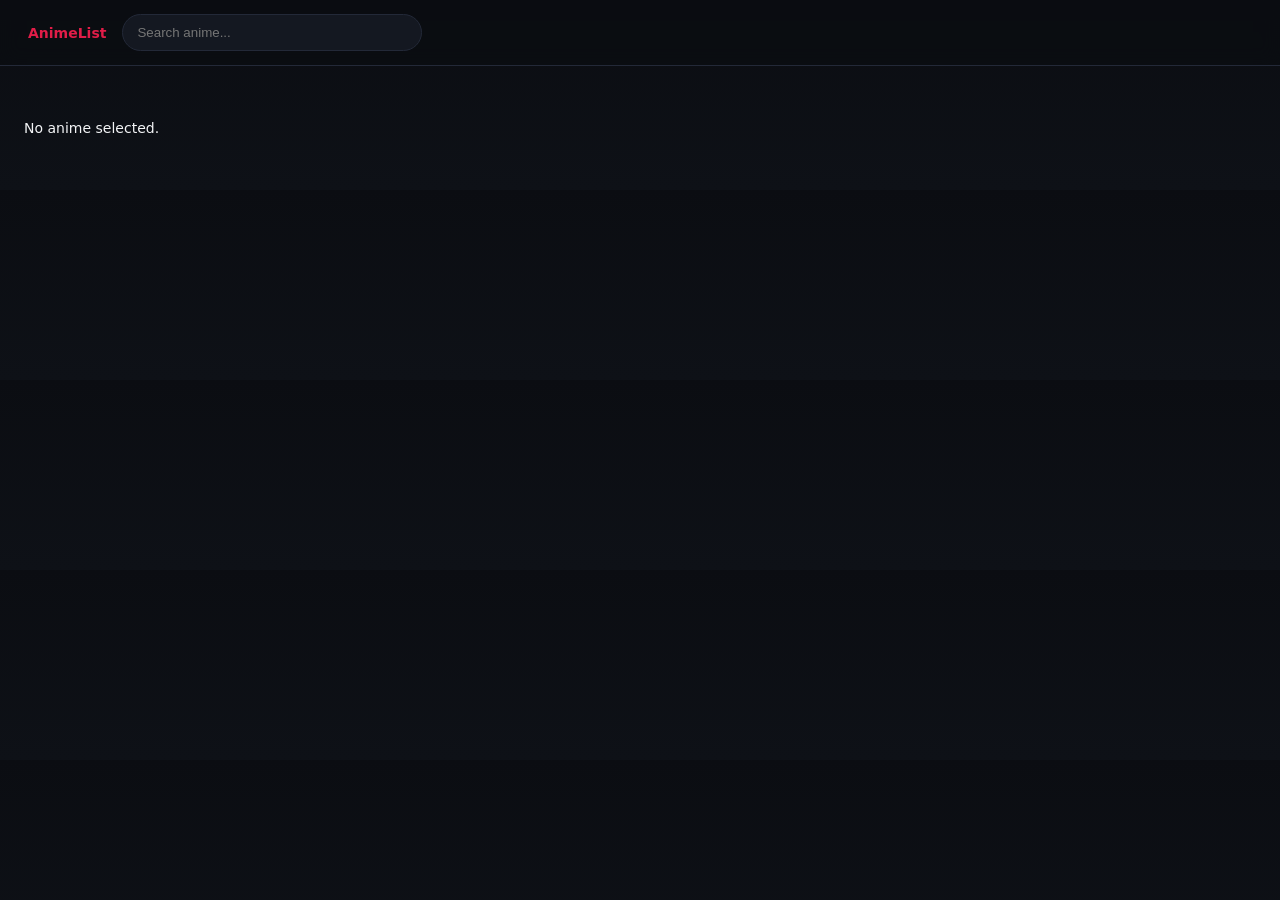
==== anime.html @ 9d722a5f "Add files via upload" ====
<!DOCTYPE html>
<html lang="en">
<head>
  <meta charset="UTF-8">
  <meta name="viewport" content="width=device-width, initial-scale=1.0">
  <title>Anime Details</title>
  <link rel="stylesheet" href="style.css">
</head>
<header class="navbar">
  <a href="index.html" class="logo">AnimeList</a>
   <input type="text" id="search" placeholder="Search anime..." />
</header>
<body>

  <div class="section" id="anime-details"></div>

  <script>
    const anime = JSON.parse(localStorage.getItem("selectedAnime"));

    const container = document.getElementById("anime-details");

    if (!anime) {
      container.innerHTML = "<p>No anime selected.</p>";
    } else {
      container.innerHTML = `
  <div class="anime-details-container">

    <div class="anime-details-image">
      <img src="${anime.image_url}" />
    </div>

    <div class="anime-details-info">

      <h1>${anime.title}</h1>
      <p><strong>English:</strong> ${anime.title_english || "N/A"}</p>
      <p><strong>Japanese:</strong> ${anime.title_japanese || "N/A"}</p>
      <p><strong>Synonyms:</strong> ${anime.title_synonyms || "N/A"}</p>

      <p><strong>Score:</strong> ${anime.score}</p>
      <p><strong>Rank:</strong> #${anime.rank}</p>
      <p><strong>Popularity:</strong> #${anime.popularity}</p>

      <div class="anime-meta">
        <p><strong>Genre:</strong> ${anime.genre}</p>
        <p><strong>Studio:</strong> ${anime.studio}</p>
        <p><strong>Episodes:</strong> ${anime.episodes}</p>
        <p><strong>Status:</strong> ${anime.status}</p>
        <p><strong>Year:</strong> ${anime.aired_from_year}</p>
        <p><strong>Duration:</strong> ${anime.duration_min} min</p>
        <p><strong>Source:</strong> ${anime.source}</p>
        <p><strong>Rating:</strong> ${anime.rating}</p>
      </div>

      <div class="anime-meta">
        <p><strong>Members:</strong> ${anime.members}</p>
        <p><strong>Favorites:</strong> ${anime.favorites}</p>
      </div>

      <div class="anime-description">
        <strong>Background:</strong>
        <p>${anime.background || "No description available."}</p>
      </div>

    </div>
  </div>

  <br>
  <button onclick="window.history.back()">⬅ Back</button>
`;
    }
  </script>

</body>
</html>
---- style.css ----
/* GLOBAL */
* {
  box-sizing: border-box;
}

:root {
  --bg: #0b0d12;
  --surface: #141821;
  --surface-2: #1b2130;
  --border: #232938;

  --text: #f3f4f6;
  --muted: #9ca3af;

  --accent: #e11d48;

  --radius: 14px;
  --gap: clamp(12px, 1.5vw, 18px);
  --card-width: clamp(140px, 18vw, 200px);
  --section-max: 1300px;
}

body {
  margin: 0;
  font-family: system-ui, -apple-system, sans-serif;
  background: linear-gradient(to bottom, #0b0d12, #0e1117);
  color: var(--text);
}

/* NAVBAR */
.navbar {
  position: sticky;
  top: 0;
  z-index: 100;
  backdrop-filter: blur(10px);

  display: flex;
  align-items: center;
  gap: clamp(10px, 2vw, 16px);

  padding: clamp(10px, 2vw, 14px) clamp(12px, 4vw, 28px);
  background: rgba(11, 13, 18, 0.7);
  border-bottom: 1px solid var(--border);
}

.navbar h1 {
  font-size: 1.3rem;
  font-weight: 700;
  color: var(--accent);
}

.navbar input {
  flex: 0 1 300px;
  min-width: 160px;
  max-width: 480px;
  width: 100%;

  background: var(--surface);
  border: 1px solid var(--border);
  color: var(--text);
  padding: 10px 14px;
  border-radius: 999px;
}

/* SECTIONS */
.section {
  padding: clamp(20px, 4vw, 40px) clamp(12px, 3vw, 24px);
  max-width: var(--section-max);
  margin: 0 auto;
}

.section h2 {
  font-size: clamp(1.2rem, 2vw, 1.6rem);
  font-weight: 600;
  margin-bottom: 18px;
}

/* CAROUSEL WRAPPER */
.carousel-shell {
  position: relative;
}

/* ========================= */
/* ANIME ROW */
/* ========================= */
.anime-row {
  overflow: hidden;
  padding: 10px 0;
  width: 100%;
}

/* TRACK */
.carousel-track {
  display: flex;
  gap: var(--gap);
  transition: transform 0.6s ease;
  will-change: transform;
}

/* CARD */
.anime-card {
  flex: 0 0 var(--card-width);
  cursor: pointer;
  border-radius: var(--radius);
  overflow: hidden;
  background: var(--surface);
  border: 1px solid transparent;
  transition: all 0.25s ease;
}

.card-image {
  position: relative;
}

.card-image img {
  width: 100%;
  aspect-ratio: 2 / 3;
  object-fit: cover;
}

/* 🔥 FIX 1: PREVENT CLICK BLOCKING */
.card-overlay {
  position: absolute;
  inset: 0;
  pointer-events: none;
  background: linear-gradient(
    to top,
    rgba(0,0,0,0.7),
    transparent 60%
  );
}

/* TEXT */
.anime-card-content {
  padding: 10px;
}

.anime-card h4 {
  font-size: clamp(0.8rem, 1.2vw, 0.95rem);
  font-weight: 600;
  margin: 0 0 4px;
  line-height: 1.3;

  /* 🔥 responsive title clamp */
  display: -webkit-box;
  -webkit-line-clamp: 2;
  -webkit-box-orient: vertical;
  overflow: hidden;
}

.rating {
  font-size: clamp(0.7rem, 1vw, 0.85rem);
  color: var(--muted);
}

/* ========================= */
/* HOVER EFFECTS */
/* ========================= */
@media (hover: hover) {

  /* base hover */
  .anime-card:hover {
    transform: translateY(-6px);
    border-color: var(--border);
    box-shadow: 0 12px 30px rgba(0,0,0,0.5);
  }

  /* carousel dimming */
  .anime-row:hover .anime-card {
    opacity: 0.6;
  }

  .anime-row .anime-card:hover {
    opacity: 1;
  }

  /* 🔥 FIX 2: GRID SAME EFFECT AS CAROUSEL */
  .anime-grid:hover .anime-card {
    opacity: 0.6;
  }

  .anime-grid .anime-card:hover {
    opacity: 1;
  }
}

/* 🔥 FIX 3: GRID HOVER LIFT */
.anime-grid .anime-card:hover {
  transform: translateY(-6px);
  border-color: var(--border);
  box-shadow: 0 12px 30px rgba(0,0,0,0.5);
}

/* ARROWS */
.carousel-arrow {
  position: absolute;
  top: 50%;
  transform: translateY(-50%);
  width: 44px;
  height: 44px;
  border-radius: 999px;
  display: grid;
  place-items: center;
  cursor: pointer;
  z-index: 20;
  background: rgba(20, 24, 33, 0.95);
  border: 1px solid rgba(225, 29, 72, 0.4);
  color: var(--text);
}

.carousel-arrow:hover {
  background: rgba(225, 29, 72, 0.15);
  box-shadow: 0 6px 20px rgba(0,0,0,0.4);
}

.carousel-arrow.left {
  left: 12px;
}

.carousel-arrow.right {
  right: 12px;
}

/* DOTS */
.dots {
  display: flex;
  justify-content: center;
  padding: 6px 8px;
  color: var(--muted);
  gap: 8px;
  margin-top: 12px;
}

.dots button {
  width: 8px;
  height: 8px;
  background: #444;
}

.dots button.active {
  background: var(--text);
  transform: scale(1.2);
}

/* GRID */
.anime-grid {
  display: grid;
  grid-template-columns: repeat(auto-fill, minmax(170px, 1fr));
  gap: 16px;
}

/* FILTERS */
.filters {
  background: var(--surface);
  border: 1px solid var(--border);
  border-radius: var(--radius);
  padding: 20px;
}


.genre-picker {
  display: flex;
  flex-direction: column;
  gap: 12px;
  margin-bottom: 14px;
}

 .genre-option {
  position: relative;
  z-index: 1;
}


.genre-option,
.selected-genre-tag {
  user-select: none;
   cursor: pointer;
  -webkit-user-select: none;
}

#genre-search {
  width: 100%;
  max-width: 320px;
  background: var(--surface-2);
  border: 1px solid var(--border);
  color: var(--text);
  padding: 10px 14px;
  border-radius: 10px;
  outline: none;
}

#genre-search:focus {
  border-color: var(--accent);
}

.selected-genres,
.genre-options {
  display: flex;
  flex-wrap: wrap;
  gap: 10px;
}

.selected-genre-tag,
.genre-option {
  background: var(--surface-2);
  border: 1px solid var(--border);
  color: var(--text);
  padding: 8px 12px;
  border-radius: 999px;
  cursor: pointer;
  font-size: 13px;
}

.selected-genre-tag {
  background: rgba(225, 29, 72, 0.2);
  color: var(--accent);
  border: 1px solid rgba(225, 29, 72, 0.5);
}

.genre-option.active {
  background: rgba(225, 29, 72, 0.35);
  color: white;
  border-color: var(--accent);
}

.genre-option:hover {
  border-color: var(--accent);
  background: rgba(225, 29, 72, 0.18);
}

.genre-empty {
  color: var(--muted);
  margin: 0;
  font-size: 13px;
}

/* BUTTON */
button {
  background: var(--accent);
  border-radius: 8px;
  padding: 10px 16px;
  font-weight: 500;
}

button:hover {
  background: #be123c;
}

.show-more-btn {
  background: transparent;
  border: 1px dashed var(--border);
  color: var(--muted);
  padding: 8px 12px;
  border-radius: 999px;
  cursor: pointer;
  font-size: 13px;
}

.show-more-btn:hover {
  border-color: var(--accent);
  color: var(--text);
}


/* ========================= */
/* PAGINATION */
/* ========================= */

/* wrapper (both top + bottom behave same) */
.pagination-wrapper {
  display: flex;
  justify-content: center;
  width: 100%;
  margin: 20px 0;
}

.pagination-dots {
  color: var(--muted);
  padding: 6px 4px;
}

/* BOTH paginations share styling */
#pagination,
#pagination-bottom {
  display: flex;
  justify-content: center;
  flex-wrap: wrap;
  gap: 8px;
}

/* buttons (apply to both) */
#pagination button,
#pagination-bottom button {
  background: var(--surface);
  border: 1px solid var(--border);
  color: var(--text);
  padding: 6px 12px;
  border-radius: 6px;
  cursor: pointer;
  font-size: 13px;
  transition: all 0.2s ease;
  min-width: 36px;
}

#pagination button:hover,
#pagination-bottom button:hover {
  background: var(--accent);
  color: white;
}

#pagination button.active,
#pagination-bottom button.active {
  background: var(--accent);
  color: white;
  font-weight: 600;
}

/* ========================= */
/* ANIME DETAILS PAGE */
/* ========================= */
.anime-details-container {
  display: grid;
  grid-template-columns: 250px 1fr;
  gap: 30px;
  background: var(--surface);
  border-radius: var(--radius);
  padding: clamp(16px, 3vw, 24px);
  border: 1px solid var(--border);
}

.anime-details-image img {
  width: 100%;
  border-radius: var(--radius);
}

.anime-details-info h1 {
  font-size: clamp(1.5rem, 3vw, 2rem);
  margin-top: 0;
  margin-bottom: 12px;
}

.anime-meta {
  display: grid;
  grid-template-columns: repeat(auto-fit, minmax(160px, 1fr));
  gap: 8px;
  margin-top: 12px;
}

.anime-meta p {
  margin: 0;
  font-size: clamp(0.8rem, 1.1vw, 0.95rem);
  color: var(--muted);
}

.anime-description {
  margin-top: 16px;
  line-height: 1.6;
}


.logo {
  text-decoration: none;
  color: var(--accent);
  font-weight: bold;
  cursor: pointer;
}


/* ========================= */
/* GLOBAL RESPONSIVE TWEAKS */
/* ========================= */

/* smoother scaling */
body {
  font-size: clamp(14px, 1vw, 16px);
}

/* prevent overflow issues */
img {
  max-width: 100%;
  height: auto;
}

/* ========================= */
/* MOBILE (0–480px) */
/* ========================= */
@media (max-width: 480px) {

  .navbar {
    flex-direction: column;
    align-items: stretch;
    gap: 10px;
  }

  .navbar input {
    max-width: 100%;
    width: 100%;
  }

  /* tighter grid */
  .anime-grid {
    grid-template-columns: repeat(2, 1fr);
  }

  /* smaller cards */
  :root {
    --card-width: 120px;
  }

  /* arrows smaller */
  .carousel-arrow {
    width: 36px;
    height: 36px;
  }

  /* details page */
  .anime-details-container {
    gap: 16px;
  }

  .anime-details-info h1 {
    font-size: 1.3rem;
  }
}

/* ========================= */
/* SMALL TABLETS (481–768px) */
/* ========================= */
@media (min-width: 481px) and (max-width: 768px) {

  .navbar {
    flex-wrap: wrap;
  }

  .navbar input {
    width: 100%;
    max-width: 100%;
  }

  .section {
    padding: 28px 16px;
  }

  .anime-grid {
    grid-template-columns: repeat(3, 1fr);
  }

  :root {
    --card-width: 130px;
  }

  .anime-details-container {
    grid-template-columns: 1fr;
  }
}

/* ========================= */
/* TABLET / SMALL LAPTOP (769–1024px) */
/* ========================= */
@media (min-width: 769px) and (max-width: 1024px) {

  .section {
    padding: 32px 20px;
  }

  .anime-grid {
    grid-template-columns: repeat(4, 1fr);
  }

  .anime-details-container {
    grid-template-columns: 200px 1fr;
  }
}

/* ========================= */
/* LARGE SCREENS (1025–1400px) */
/* ========================= */
@media (min-width: 1025px) and (max-width: 1400px) {

  .anime-grid {
    grid-template-columns: repeat(5, 1fr);
  }
}

/* ========================= */
/* ULTRA WIDE (1400px+) */
/* ========================= */
@media (min-width: 1400px) {

  .anime-grid {
    grid-template-columns: repeat(6, 1fr);
  }

  .section {
    max-width: 1400px;
  }
}
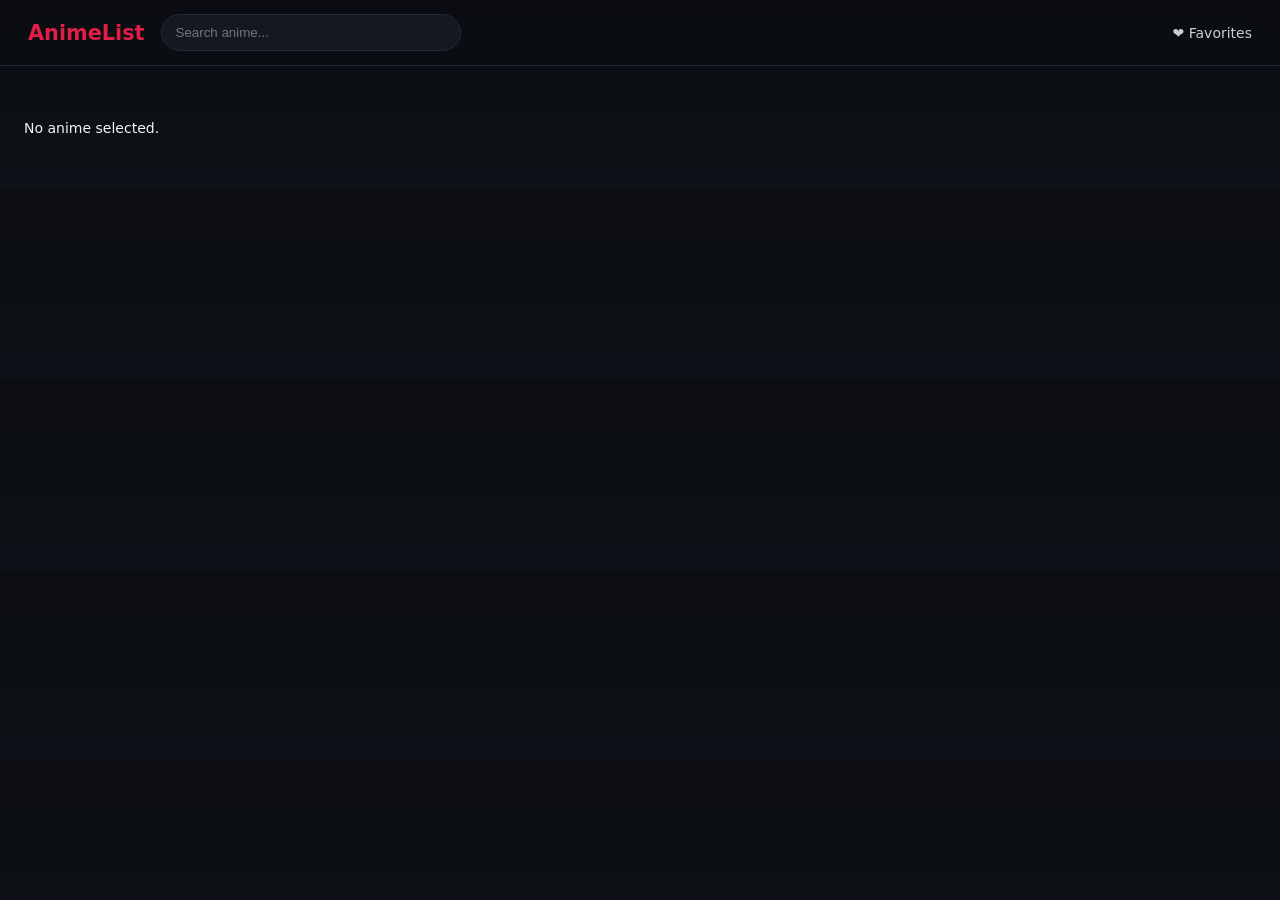
==== commit 39ef0ab3: "Add files via upload" ====
--- a/anime.html
+++ b/anime.html
@@ -6,70 +6,98 @@
   <title>Anime Details</title>
   <link rel="stylesheet" href="style.css">
 </head>
+<body>
+
 <header class="navbar">
   <a href="index.html" class="logo">AnimeList</a>
-   <input type="text" id="search" placeholder="Search anime..." />
+  <input type="text" id="search" placeholder="Search anime..." />
+  <a href="favorites.html" class="nav-favorites">❤️ Favorites</a>
 </header>
-<body>
 
-  <div class="section" id="anime-details"></div>
+<div class="section" id="anime-details"></div>
 
-  <script>
-    const anime = JSON.parse(localStorage.getItem("selectedAnime"));
+<!-- 🔥 IMPORTANT: load script.js FIRST -->
+<script src="script.js"></script>
 
-    const container = document.getElementById("anime-details");
+<script>
+const params = new URLSearchParams(window.location.search);
+const id = params.get("id");
 
-    if (!anime) {
-      container.innerHTML = "<p>No anime selected.</p>";
-    } else {
+const container = document.getElementById("anime-details");
+
+if (!id) {
+  container.innerHTML = "<p>No anime selected.</p>";
+} else {
+  fetch(`http://127.0.0.1:5000/anime/${id}`)
+    .then(res => {
+      if (!res.ok) throw new Error("Anime not found");
+      return res.json();
+    })
+    .then(anime => {
+
+      const liked = isFavorited(anime.anime_id);
+
       container.innerHTML = `
-  <div class="anime-details-container">
+        <div class="anime-details-container">
 
-    <div class="anime-details-image">
-      <img src="${anime.image_url}" />
-    </div>
+          <div class="anime-details-image">
+            <img src="${anime.image_url}" />
+          </div>
 
-    <div class="anime-details-info">
+          <div class="anime-details-info">
 
-      <h1>${anime.title}</h1>
-      <p><strong>English:</strong> ${anime.title_english || "N/A"}</p>
-      <p><strong>Japanese:</strong> ${anime.title_japanese || "N/A"}</p>
-      <p><strong>Synonyms:</strong> ${anime.title_synonyms || "N/A"}</p>
+            <!-- 🔥 TITLE + LIKE BUTTON -->
+            <div class="card-header">
+              <h1>${anime.title}</h1>
+              <div class="like-btn ${liked ? "liked" : ""}" data-id="${anime.anime_id}">
+                ${liked ? "♥" : "♡"}
+              </div>
+            </div>
 
-      <p><strong>Score:</strong> ${anime.score}</p>
-      <p><strong>Rank:</strong> #${anime.rank}</p>
-      <p><strong>Popularity:</strong> #${anime.popularity}</p>
+            <p><strong>English:</strong> ${anime.title_english || "N/A"}</p>
+            <p><strong>Japanese:</strong> ${anime.title_japanese || "N/A"}</p>
+            <p><strong>Synonyms:</strong> ${anime.title_synonyms || "N/A"}</p>
 
-      <div class="anime-meta">
-        <p><strong>Genre:</strong> ${anime.genre}</p>
-        <p><strong>Studio:</strong> ${anime.studio}</p>
-        <p><strong>Episodes:</strong> ${anime.episodes}</p>
-        <p><strong>Status:</strong> ${anime.status}</p>
-        <p><strong>Year:</strong> ${anime.aired_from_year}</p>
-        <p><strong>Duration:</strong> ${anime.duration_min} min</p>
-        <p><strong>Source:</strong> ${anime.source}</p>
-        <p><strong>Rating:</strong> ${anime.rating}</p>
-      </div>
+            <p><strong>Score:</strong> ${anime.score}</p>
+            <p><strong>Rank:</strong> #${anime.rank}</p>
+            <p><strong>Popularity:</strong> #${anime.popularity}</p>
 
-      <div class="anime-meta">
-        <p><strong>Members:</strong> ${anime.members}</p>
-        <p><strong>Favorites:</strong> ${anime.favorites}</p>
-      </div>
+            <div class="anime-meta">
+              <p><strong>Genre:</strong> ${anime.genre}</p>
+              <p><strong>Studio:</strong> ${anime.studio}</p>
+              <p><strong>Episodes:</strong> ${anime.episodes}</p>
+              <p><strong>Status:</strong> ${anime.status}</p>
+              <p><strong>Year:</strong> ${anime.aired_from_year}</p>
+              <p><strong>Duration:</strong> ${anime.duration_min} min</p>
+              <p><strong>Source:</strong> ${anime.source}</p>
+              <p><strong>Rating:</strong> ${anime.rating}</p>
+            </div>
 
-      <div class="anime-description">
-        <strong>Background:</strong>
-        <p>${anime.background || "No description available."}</p>
-      </div>
+            <div class="anime-meta">
+              <p><strong>Members:</strong> ${anime.members}</p>
+              <p><strong>Favorites:</strong> ${anime.favorites}</p>
+            </div>
 
-    </div>
-  </div>
+            <div class="anime-description">
+              <strong>Background:</strong>
+              <p>${anime.background || "No description available."}</p>
+            </div>
 
-  <br>
-  <button onclick="window.history.back()">⬅ Back</button>
-`;
-    }
-  </script>
+          </div>
+        </div>
+
+        <br>
+        <button onclick="goBack()">⬅ Back</button>
+      `;
+
+      // 🔥 FORCE UI SYNC
+      refreshAllLikeButtons();
+    })
+    .catch(() => {
+      container.innerHTML = "<p>Failed to load anime.</p>";
+    });
+}
+</script>
 
 </body>
-</html>
-
+</html>
--- a/style.css
+++ b/style.css
@@ -16,7 +16,7 @@
 
   --radius: 14px;
   --gap: clamp(12px, 1.5vw, 18px);
-  --card-width: clamp(140px, 18vw, 200px);
+  --card-width: 190px;
   --section-max: 1300px;
 }
 
@@ -62,6 +62,22 @@
   border-radius: 999px;
 }
 
+.nav-favorites {
+  margin-left: auto;
+  padding-left: 10px;
+  color: white;
+  text-decoration: none;
+  opacity: 0.8;
+  font-weight: 500;
+}
+
+.nav-favorites:hover {
+  opacity: 1;
+  color: var(--accent);
+
+}
+
+
 /* SECTIONS */
 .section {
   padding: clamp(20px, 4vw, 40px) clamp(12px, 3vw, 24px);
@@ -70,9 +86,43 @@
 }
 
 .section h2 {
-  font-size: clamp(1.2rem, 2vw, 1.6rem);
-  font-weight: 600;
-  margin-bottom: 18px;
+  font-size: clamp(1.3rem, 2vw, 1.7rem);
+  font-weight: 700;
+  letter-spacing: 0.3px;
+
+  color: #ffffff;
+
+  /* subtle glow like modern UIs */
+  text-shadow: 0 0 8px rgba(225, 29, 72, 0.25);
+
+  margin-bottom: 6px;
+}
+
+/* recommended */
+.section-recommended h2 span {
+  color: #a78bfa; /* softer purple */
+}
+
+.section-featured h2 span {
+  color: #fb7185; /* softer red/pink */
+}
+
+.section-top-rated h2 span {
+  color: #facc15; /* gold */
+}
+
+.section-subtext {
+  font-size: 13px;
+  font-weight: 400;
+
+  color: rgba(255, 255, 255, 0.65);
+
+  letter-spacing: 0.2px;
+
+  /* subtle depth */
+  text-shadow: 0 0 6px rgba(0, 0, 0, 0.4);
+
+  margin-bottom: 10px;
 }
 
 /* CAROUSEL WRAPPER */
@@ -106,10 +156,68 @@
   background: var(--surface);
   border: 1px solid transparent;
   transition: all 0.25s ease;
-}
-
+  display: block;          /* 🔥 THIS FIXES LAYOUT */
+  text-decoration: none;   /* 🔥 removes blue underline */
+  color: inherit;     
+}
+
+/* 🔥 REQUIRED: anchor positioning context */
 .card-image {
   position: relative;
+}
+
+.card-header {
+ display: grid;
+  grid-template-columns: 1fr auto; /* 🔥 text + fixed button */
+  align-items: center;
+  gap: 8px;
+}
+
+/* NEW button style */
+.like-btn {
+  width: clamp(26px, 4vw, 32px);
+  height: clamp(26px, 4vw, 32px);
+
+  flex-shrink: 0;
+
+  display: flex;
+  align-items: center;
+  justify-content: center;
+
+  font-size: clamp(14px, 1.6vw, 16px);
+  cursor: pointer;
+
+  border-radius: 50%;
+
+  background: rgba(255,255,255,0.12);
+  color: white;
+
+  transition: all 0.2s ease;
+}
+
+.like-btn.liked {
+  animation: pop 0.2s ease;
+  color: #ff4d6d;
+}
+
+@keyframes pop {
+  0% { transform: scale(1); }
+  50% { transform: scale(1.4); }
+  100% { transform: scale(1.2); }
+}
+
+/* hover only for desktop */
+@media (hover: hover) {
+  .like-btn:hover {
+    background: var(--accent);
+    transform: scale(1.1);
+  }
+}
+
+/* hover = visible feedback */
+.like-btn:hover {
+  background: var(--accent);
+  transform: scale(1.1);
 }
 
 .card-image img {
@@ -132,6 +240,10 @@
 
 /* TEXT */
 .anime-card-content {
+  display: flex;
+  flex-direction: column;
+  gap: 6px;
+
   padding: 10px;
 }
 
@@ -146,12 +258,15 @@
   -webkit-line-clamp: 2;
   -webkit-box-orient: vertical;
   overflow: hidden;
+
+  min-height: 2.6em; /* 2 lines of text */
 }
 
 .rating {
   font-size: clamp(0.7rem, 1vw, 0.85rem);
   color: var(--muted);
 }
+
 
 /* ========================= */
 /* HOVER EFFECTS */
@@ -243,10 +358,14 @@
 }
 
 /* GRID */
+/* ========================= */
+/* GRID (CLEAN SYSTEM) */
+/* ========================= */
 .anime-grid {
   display: grid;
-  grid-template-columns: repeat(auto-fill, minmax(170px, 1fr));
-  gap: 16px;
+  grid-template-columns: repeat(auto-fit, var(--card-width));
+  justify-content: start; /* change this */
+  gap: var(--gap);
 }
 
 /* FILTERS */
@@ -361,6 +480,38 @@
   color: var(--text);
 }
 
+
+.modal {
+  position: fixed;
+  top: 0;
+  left: 0;
+  width: 100%;
+  height: 100%;
+  background: rgba(0,0,0,0.6);
+
+  display: flex;
+  justify-content: center;
+  align-items: center;
+  z-index: 999;
+}
+
+.modal-content {
+  background: #1e293b;
+  padding: 20px;
+  border-radius: 12px;
+  text-align: center;
+  width: 300px;
+}
+
+.modal-actions {
+  margin-top: 15px;
+  display: flex;
+  justify-content: space-between;
+}
+
+.hidden {
+  display: none;
+}
 
 /* ========================= */
 /* PAGINATION */
@@ -415,6 +566,93 @@
   font-weight: 600;
 }
 
+
+.favorites-header {
+  display: flex;
+  justify-content: space-between;
+  align-items: center;
+  margin-bottom: 20px;
+}
+
+#clear-favorites-btn {
+  background: #ff4d4d;
+  color: white;
+  border: none;
+  padding: 8px 14px;
+  border-radius: 8px;
+  cursor: pointer;
+  font-weight: bold;
+}
+
+#clear-favorites-btn:hover {
+  background: #e60000;
+}
+
+#favorites-grid {
+  justify-content: center;   /* center grid */
+}
+
+#favorites-grid .anime-card {
+  transition: all 0.25s ease;
+}
+
+#favorites-grid .anime-card:hover {
+  transform: translateY(-4px) scale(1.02);
+  box-shadow: 0 18px 40px rgba(0,0,0,0.6);
+}
+
+/* Pagination */
+#favorites-pagination-top {
+  margin-top: 10px;
+}
+
+#favorites-pagination,
+#favorites-pagination-top {
+  display: flex;
+  justify-content: center;
+  gap: 10px;
+  margin: 16px 0;
+}
+
+#favorites-pagination button,
+#favorites-pagination-top button {
+  background: #1e293b;
+  border: 1px solid var(--border);
+  padding: 6px 12px;
+  border-radius: 6px;
+  color: var(--text);
+  cursor: pointer;
+  transition: all 0.2s ease;
+}
+
+#favorites-pagination button:hover,
+#favorites-pagination-top button:hover {
+  background: var(--accent);
+  color: white;
+}
+
+#favorites-pagination button.active,
+#favorites-pagination-top button.active {
+  background: var(--accent);
+  color: white;
+  font-weight: 600;
+}
+
+#favorites-pagination button.active {
+  background: #ef4444;
+}
+
+.empty-state {
+  display: flex;
+  justify-content: center;
+  align-items: center;
+  text-align: center;
+
+  min-height: 300px; /* controls vertical space */
+  color: var(--muted);
+  font-size: 1.1rem;
+}
+
 /* ========================= */
 /* ANIME DETAILS PAGE */
 /* ========================= */
@@ -439,6 +677,19 @@
   margin-bottom: 12px;
 }
 
+.anime-details-info .card-header {
+  display: flex;
+  justify-content: space-between;
+  align-items: center;
+  gap: 12px;
+}
+
+.anime-details-info .like-btn {
+  width: 36px;
+  height: 36px;
+  font-size: 18px;
+}
+
 .anime-meta {
   display: grid;
   grid-template-columns: repeat(auto-fit, minmax(160px, 1fr));
@@ -459,9 +710,10 @@
 
 
 .logo {
+  font-size: 1.3rem;
   text-decoration: none;
   color: var(--accent);
-  font-weight: bold;
+  font-weight: 700;
   cursor: pointer;
 }
 
@@ -485,7 +737,7 @@
 /* MOBILE (0–480px) */
 /* ========================= */
 @media (max-width: 480px) {
-
+ 
   .navbar {
     flex-direction: column;
     align-items: stretch;
@@ -497,24 +749,25 @@
     width: 100%;
   }
 
-  /* tighter grid */
-  .anime-grid {
-    grid-template-columns: repeat(2, 1fr);
-  }
-
-  /* smaller cards */
+  .nav-favorites {
+    margin-left: 0;
+    align-self: flex-end;
+  }
+
   :root {
-    --card-width: 120px;
+    --card-width: 150px;
   }
 
   /* arrows smaller */
   .carousel-arrow {
     width: 36px;
     height: 36px;
+    
   }
 
   /* details page */
   .anime-details-container {
+    grid-template-columns: 1fr;
     gap: 16px;
   }
 
@@ -541,12 +794,8 @@
     padding: 28px 16px;
   }
 
-  .anime-grid {
-    grid-template-columns: repeat(3, 1fr);
-  }
-
-  :root {
-    --card-width: 130px;
+   :root {
+    --card-width: 160px;
   }
 
   .anime-details-container {
@@ -563,10 +812,11 @@
     padding: 32px 20px;
   }
 
-  .anime-grid {
-    grid-template-columns: repeat(4, 1fr);
-  }
-
+
+  :root {
+    --card-width: 170px;
+  }
+  
   .anime-details-container {
     grid-template-columns: 200px 1fr;
   }
@@ -577,18 +827,18 @@
 /* ========================= */
 @media (min-width: 1025px) and (max-width: 1400px) {
 
-  .anime-grid {
-    grid-template-columns: repeat(5, 1fr);
+  :root {
+    --card-width: 185px;
   }
 }
 
 /* ========================= */
 /* ULTRA WIDE (1400px+) */
 /* ========================= */
-@media (min-width: 1400px) {
-
-  .anime-grid {
-    grid-template-columns: repeat(6, 1fr);
+@media (min-width: 1401px) {
+
+:root {
+    --card-width: 200px;
   }
 
   .section {
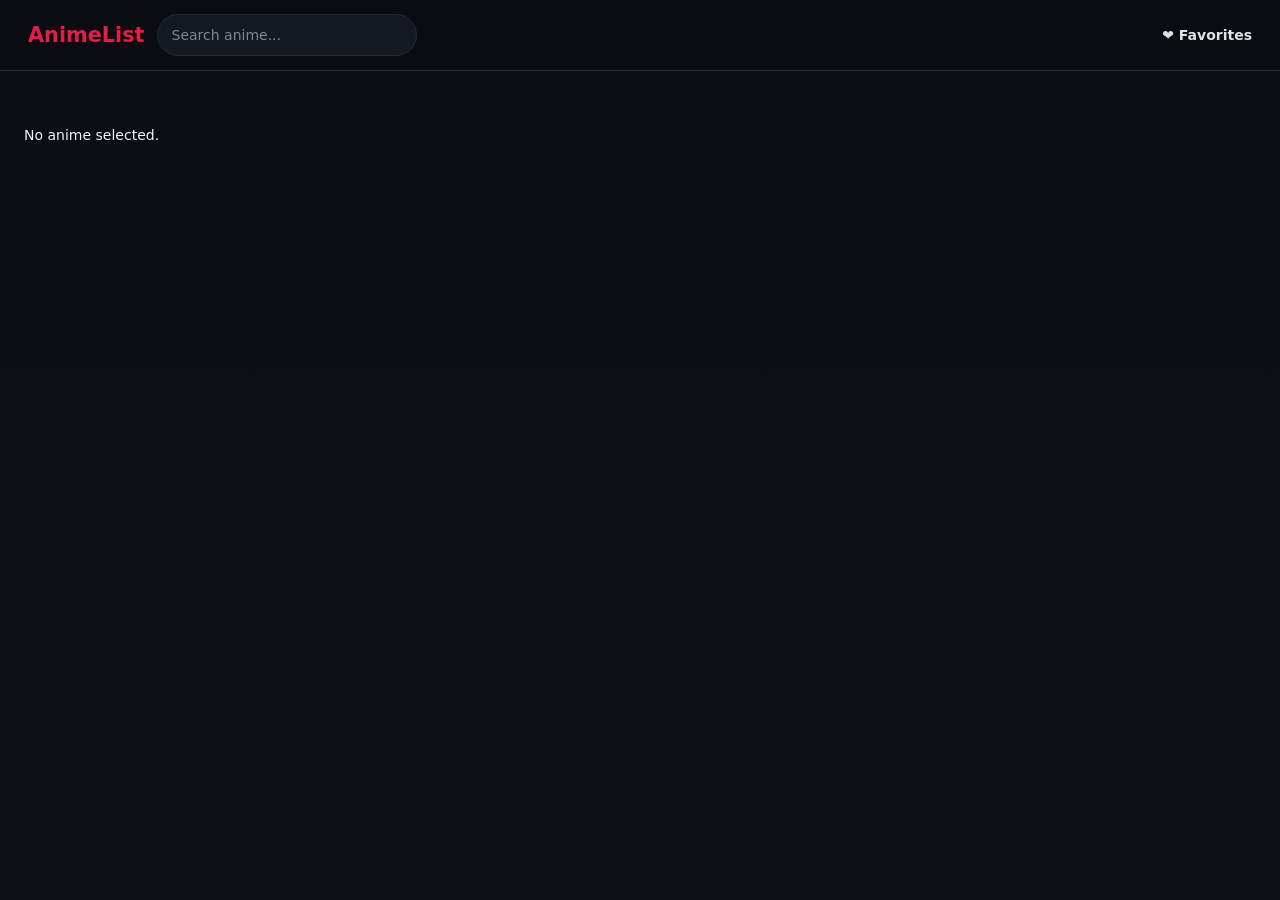
==== commit 93fe5161: "Update anime.html" ====
--- a/anime.html
+++ b/anime.html
@@ -28,7 +28,7 @@
 if (!id) {
   container.innerHTML = "<p>No anime selected.</p>";
 } else {
-  fetch(`http://127.0.0.1:5000/anime/${id}`)
+  fetch(`https://anime-recommender-system-p1m6.onrender.com/anime/${id}`)
     .then(res => {
       if (!res.ok) throw new Error("Anime not found");
       return res.json();
@@ -100,4 +100,4 @@
 </script>
 
 </body>
-</html>+</html>
--- a/style.css
+++ b/style.css
@@ -1,33 +1,86 @@
+/* ========================= */
 /* GLOBAL */
-* {
+/* ========================= */
+*,
+*::before,
+*::after {
   box-sizing: border-box;
 }
 
 :root {
   --bg: #0b0d12;
+  --bg-2: #0e1117;
   --surface: #141821;
   --surface-2: #1b2130;
+  --surface-3: #111723;
   --border: #232938;
 
   --text: #f3f4f6;
   --muted: #9ca3af;
-
   --accent: #e11d48;
+  --accent-2: #fb7185;
 
   --radius: 14px;
+  --radius-sm: 10px;
   --gap: clamp(12px, 1.5vw, 18px);
   --card-width: 190px;
   --section-max: 1300px;
-}
-
+
+  --shadow-soft: 0 10px 30px rgba(0, 0, 0, 0.28);
+  --shadow-strong: 0 18px 40px rgba(0, 0, 0, 0.5);
+}
+
+html {
+  background: linear-gradient(to bottom, var(--bg), var(--bg-2));
+  scroll-behavior: smooth;
+  overflow-x: clip;
+  overscroll-behavior-x: none;
+  overscroll-behavior-y: none;
+}
+
+/* NETLIFY TEST FORCE */
 body {
   margin: 0;
-  font-family: system-ui, -apple-system, sans-serif;
-  background: linear-gradient(to bottom, #0b0d12, #0e1117);
+  min-height: 100svh;
+  font-family: system-ui, -apple-system, BlinkMacSystemFont, "Segoe UI", sans-serif;
+  font-size: clamp(14px, 0.95vw, 16px);
+  line-height: 1.45;
+  background: linear-gradient(to bottom, var(--bg), var(--bg-2));
   color: var(--text);
-}
-
+  overflow-x: hidden;
+  -webkit-font-smoothing: antialiased;
+  text-rendering: optimizeLegibility;
+}
+
+
+img {
+  display: block;
+  max-width: 100%;
+  height: auto;
+}
+
+a {
+  color: inherit;
+}
+
+button,
+input,
+select,
+textarea {
+  font: inherit;
+}
+
+button {
+  border: none;
+}
+
+.hidden {
+  display: none !important;
+}
+
+/* ========================= */
 /* NAVBAR */
+/* ========================= */
 .navbar {
   position: sticky;
   top: 0;
@@ -36,23 +89,27 @@
 
   display: flex;
   align-items: center;
-  gap: clamp(10px, 2vw, 16px);
-
-  padding: clamp(10px, 2vw, 14px) clamp(12px, 4vw, 28px);
-  background: rgba(11, 13, 18, 0.7);
+  gap: 12px;
+
+  padding: clamp(10px, 1.8vw, 14px) clamp(12px, 4vw, 28px);
+  background: rgba(11, 13, 18, 0.78);
   border-bottom: 1px solid var(--border);
 }
 
-.navbar h1 {
+.navbar h1,
+.logo {
+  margin: 0;
   font-size: 1.3rem;
   font-weight: 700;
   color: var(--accent);
+  text-decoration: none;
+  white-space: nowrap;
 }
 
 .navbar input {
-  flex: 0 1 300px;
-  min-width: 160px;
-  max-width: 480px;
+  flex: 1;
+  min-width: 0;
+  max-width: 260px;
   width: 100%;
 
   background: var(--surface);
@@ -60,72 +117,79 @@
   color: var(--text);
   padding: 10px 14px;
   border-radius: 999px;
+  outline: none;
+  transition: border-color 0.2s ease, box-shadow 0.2s ease, background 0.2s ease;
+}
+
+.navbar input::placeholder,
+#genre-search::placeholder {
+  color: #7f8794;
+}
+
+.navbar input:focus,
+#genre-search:focus {
+  border-color: rgba(225, 29, 72, 0.8);
+  box-shadow: 0 0 0 3px rgba(225, 29, 72, 0.12);
 }
 
 .nav-favorites {
   margin-left: auto;
-  padding-left: 10px;
+  padding-left: 6px;
   color: white;
   text-decoration: none;
-  opacity: 0.8;
-  font-weight: 500;
+  opacity: 0.88;
+  font-weight: 600;
+  white-space: nowrap;
+  transition: color 0.2s ease, opacity 0.2s ease;
 }
 
 .nav-favorites:hover {
   opacity: 1;
   color: var(--accent);
-
-}
-
-
-/* SECTIONS */
+}
+
+/* ========================= */
+/* SECTION */
+/* ========================= */
 .section {
+  width: min(100%, var(--section-max));
   padding: clamp(20px, 4vw, 40px) clamp(12px, 3vw, 24px);
-  max-width: var(--section-max);
   margin: 0 auto;
 }
 
 .section h2 {
-  font-size: clamp(1.3rem, 2vw, 1.7rem);
+  font-size: clamp(1.18rem, 2vw, 1.7rem);
   font-weight: 700;
-  letter-spacing: 0.3px;
-
-  color: #ffffff;
-
-  /* subtle glow like modern UIs */
-  text-shadow: 0 0 8px rgba(225, 29, 72, 0.25);
-
-  margin-bottom: 6px;
-}
-
-/* recommended */
-.section-recommended h2 span {
-  color: #a78bfa; /* softer purple */
-}
-
-.section-featured h2 span {
-  color: #fb7185; /* softer red/pink */
-}
-
-.section-top-rated h2 span {
-  color: #facc15; /* gold */
+  letter-spacing: 0.2px;
+  color: #fff;
+  text-shadow: 0 0 8px rgba(225, 29, 72, 0.22);
+  margin: 0 0 6px;
 }
 
 .section-subtext {
   font-size: 13px;
   font-weight: 400;
-
   color: rgba(255, 255, 255, 0.65);
-
-  letter-spacing: 0.2px;
-
-  /* subtle depth */
-  text-shadow: 0 0 6px rgba(0, 0, 0, 0.4);
-
-  margin-bottom: 10px;
-}
-
+  letter-spacing: 0.15px;
+  text-shadow: 0 0 6px rgba(0, 0, 0, 0.35);
+  margin: 0 0 12px;
+}
+
+.section-recommended h2 span {
+  color: #a78bfa;
+}
+
+.section-featured h2 span {
+  color: #fb7185;
+}
+
+.section-top-rated h2 span {
+  color: #facc15;
+}
+
+/* ========================= */
 /* CAROUSEL WRAPPER */
+/* ========================= */
 .carousel-shell {
   position: relative;
 }
@@ -135,89 +199,46 @@
 /* ========================= */
 .anime-row {
   overflow: hidden;
+  width: 100%;
   padding: 10px 0;
-  width: 100%;
-}
-
-/* TRACK */
+}
+
 .carousel-track {
   display: flex;
+  align-items: stretch;
   gap: var(--gap);
-  transition: transform 0.6s ease;
+  transition: transform 0.55s ease;
   will-change: transform;
-}
-
+  min-width: 100%;
+}
+
+/* ========================= */
 /* CARD */
+/* ========================= */
 .anime-card {
-  flex: 0 0 var(--card-width);
+   flex: 0 0 var(--card-width); /* DO NOT CHANGE THIS */
+  max-width: var(--card-width); /* 🔥 prevents stretching */
   cursor: pointer;
   border-radius: var(--radius);
   overflow: hidden;
-  background: var(--surface);
+  background:
+    linear-gradient(180deg, rgba(255,255,255,0.02), rgba(255,255,255,0)),
+    var(--surface);
   border: 1px solid transparent;
-  transition: all 0.25s ease;
-  display: block;          /* 🔥 THIS FIXES LAYOUT */
-  text-decoration: none;   /* 🔥 removes blue underline */
-  color: inherit;     
-}
-
-/* 🔥 REQUIRED: anchor positioning context */
+  transition:
+    transform 0.25s ease,
+    border-color 0.25s ease,
+    box-shadow 0.25s ease,
+    opacity 0.25s ease;
+  display: block;
+  text-decoration: none;
+  color: inherit;
+  box-shadow: 0 8px 22px rgba(0, 0, 0, 0.18);
+}
+
 .card-image {
   position: relative;
-}
-
-.card-header {
- display: grid;
-  grid-template-columns: 1fr auto; /* 🔥 text + fixed button */
-  align-items: center;
-  gap: 8px;
-}
-
-/* NEW button style */
-.like-btn {
-  width: clamp(26px, 4vw, 32px);
-  height: clamp(26px, 4vw, 32px);
-
-  flex-shrink: 0;
-
-  display: flex;
-  align-items: center;
-  justify-content: center;
-
-  font-size: clamp(14px, 1.6vw, 16px);
-  cursor: pointer;
-
-  border-radius: 50%;
-
-  background: rgba(255,255,255,0.12);
-  color: white;
-
-  transition: all 0.2s ease;
-}
-
-.like-btn.liked {
-  animation: pop 0.2s ease;
-  color: #ff4d6d;
-}
-
-@keyframes pop {
-  0% { transform: scale(1); }
-  50% { transform: scale(1.4); }
-  100% { transform: scale(1.2); }
-}
-
-/* hover only for desktop */
-@media (hover: hover) {
-  .like-btn:hover {
-    background: var(--accent);
-    transform: scale(1.1);
-  }
-}
-
-/* hover = visible feedback */
-.like-btn:hover {
-  background: var(--accent);
-  transform: scale(1.1);
+  background: var(--surface-3);
 }
 
 .card-image img {
@@ -226,72 +247,109 @@
   object-fit: cover;
 }
 
-/* 🔥 FIX 1: PREVENT CLICK BLOCKING */
 .card-overlay {
   position: absolute;
   inset: 0;
   pointer-events: none;
-  background: linear-gradient(
-    to top,
-    rgba(0,0,0,0.7),
-    transparent 60%
-  );
-}
-
-/* TEXT */
+  background: linear-gradient(to top, rgba(0, 0, 0, 0.72), transparent 62%);
+}
+
 .anime-card-content {
   display: flex;
   flex-direction: column;
   gap: 6px;
-
   padding: 10px;
 }
 
+.card-header {
+  display: grid;
+  grid-template-columns: minmax(0, 1fr) auto;
+  align-items: center;
+  gap: 8px;
+}
+
 .anime-card h4 {
-  font-size: clamp(0.8rem, 1.2vw, 0.95rem);
-  font-weight: 600;
+  font-size: clamp(0.82rem, 1.1vw, 0.95rem);
+  font-weight: 650;
   margin: 0 0 4px;
-  line-height: 1.3;
-
-  /* 🔥 responsive title clamp */
+  line-height: 1.34;
   display: -webkit-box;
   -webkit-line-clamp: 2;
+  line-clamp: 2;
   -webkit-box-orient: vertical;
   overflow: hidden;
-
-  min-height: 2.6em; /* 2 lines of text */
+  min-height: 2.7em;
+  word-break: break-word;
 }
 
 .rating {
-  font-size: clamp(0.7rem, 1vw, 0.85rem);
+  font-size: clamp(0.72rem, 1vw, 0.85rem);
   color: var(--muted);
-}
-
+  display: flex;
+  align-items: center;
+  gap: 4px;
+}
+
+/* ========================= */
+/* LIKE BUTTON */
+/* ========================= */
+.like-btn {
+  width: clamp(28px, 3vw, 32px);
+  height: clamp(28px, 3vw, 32px);
+  flex-shrink: 0;
+
+  display: inline-flex;
+  align-items: center;
+  justify-content: center;
+
+  font-size: clamp(14px, 1.5vw, 16px);
+  cursor: pointer;
+  border-radius: 50%;
+
+  background: rgba(255, 255, 255, 0.1);
+  color: white;
+
+  transition: transform 0.2s ease, background 0.2s ease, color 0.2s ease;
+}
+
+.like-btn.liked {
+  animation: pop 0.2s ease;
+  color: #ff4d6d;
+}
+
+@keyframes pop {
+  0% { transform: scale(1); }
+  50% { transform: scale(1.4); }
+  100% { transform: scale(1.15); }
+}
+
+@media (hover: hover) {
+  .like-btn:hover {
+    background: var(--accent);
+    transform: scale(1.08);
+  }
+}
 
 /* ========================= */
 /* HOVER EFFECTS */
 /* ========================= */
 @media (hover: hover) {
-
-  /* base hover */
   .anime-card:hover {
     transform: translateY(-6px);
     border-color: var(--border);
-    box-shadow: 0 12px 30px rgba(0,0,0,0.5);
-  }
-
-  /* carousel dimming */
+    box-shadow: var(--shadow-strong);
+  }
+
   .anime-row:hover .anime-card {
-    opacity: 0.6;
+    opacity: 0.64;
   }
 
   .anime-row .anime-card:hover {
     opacity: 1;
   }
 
-  /* 🔥 FIX 2: GRID SAME EFFECT AS CAROUSEL */
   .anime-grid:hover .anime-card {
-    opacity: 0.6;
+    opacity: 0.64;
   }
 
   .anime-grid .anime-card:hover {
@@ -299,14 +357,15 @@
   }
 }
 
-/* 🔥 FIX 3: GRID HOVER LIFT */
 .anime-grid .anime-card:hover {
   transform: translateY(-6px);
   border-color: var(--border);
-  box-shadow: 0 12px 30px rgba(0,0,0,0.5);
-}
-
+  box-shadow: var(--shadow-strong);
+}
+
+/* ========================= */
 /* ARROWS */
+/* ========================= */
 .carousel-arrow {
   position: absolute;
   top: 50%;
@@ -321,11 +380,13 @@
   background: rgba(20, 24, 33, 0.95);
   border: 1px solid rgba(225, 29, 72, 0.4);
   color: var(--text);
+  box-shadow: 0 8px 22px rgba(0, 0, 0, 0.3);
+  transition: background 0.2s ease, box-shadow 0.2s ease, transform 0.2s ease;
 }
 
 .carousel-arrow:hover {
   background: rgba(225, 29, 72, 0.15);
-  box-shadow: 0 6px 20px rgba(0,0,0,0.4);
+  box-shadow: 0 10px 24px rgba(0, 0, 0, 0.42);
 }
 
 .carousel-arrow.left {
@@ -336,20 +397,27 @@
   right: 12px;
 }
 
+/* ========================= */
 /* DOTS */
+/* ========================= */
 .dots {
   display: flex;
   justify-content: center;
+  align-items: center;
+  flex-wrap: wrap;
+  gap: 8px;
   padding: 6px 8px;
   color: var(--muted);
-  gap: 8px;
   margin-top: 12px;
 }
 
 .dots button {
   width: 8px;
   height: 8px;
+  min-width: 8px;
+  padding: 0;
   background: #444;
+  border-radius: 999px;
 }
 
 .dots button.active {
@@ -357,25 +425,39 @@
   transform: scale(1.2);
 }
 
+/* ========================= */
 /* GRID */
 /* ========================= */
-/* GRID (CLEAN SYSTEM) */
-/* ========================= */
 .anime-grid {
-  display: grid;
-  grid-template-columns: repeat(auto-fit, var(--card-width));
-  justify-content: start; /* change this */
+   display: grid;
+  grid-template-columns: repeat(auto-fill, minmax(140px, 1fr));
+  justify-content: start;
   gap: var(--gap);
 }
 
+#favorites-grid {
+  justify-content: center;
+}
+
+#favorites-grid .anime-card {
+  transition: transform 0.25s ease, box-shadow 0.25s ease;
+}
+
+#favorites-grid .anime-card:hover {
+  transform: translateY(-4px) scale(1.02);
+  box-shadow: 0 18px 40px rgba(0, 0, 0, 0.6);
+}
+
+/* ========================= */
 /* FILTERS */
+/* ========================= */
 .filters {
   background: var(--surface);
   border: 1px solid var(--border);
   border-radius: var(--radius);
-  padding: 20px;
-}
-
+  padding: clamp(16px, 2vw, 20px);
+  box-shadow: var(--shadow-soft);
+}
 
 .genre-picker {
   display: flex;
@@ -384,16 +466,15 @@
   margin-bottom: 14px;
 }
 
- .genre-option {
+.genre-option {
   position: relative;
   z-index: 1;
 }
-
 
 .genre-option,
 .selected-genre-tag {
   user-select: none;
-   cursor: pointer;
+  cursor: pointer;
   -webkit-user-select: none;
 }
 
@@ -408,10 +489,6 @@
   outline: none;
 }
 
-#genre-search:focus {
-  border-color: var(--accent);
-}
-
 .selected-genres,
 .genre-options {
   display: flex;
@@ -426,8 +503,8 @@
   color: var(--text);
   padding: 8px 12px;
   border-radius: 999px;
-  cursor: pointer;
   font-size: 13px;
+  transition: border-color 0.2s ease, background 0.2s ease, color 0.2s ease;
 }
 
 .selected-genre-tag {
@@ -453,16 +530,25 @@
   font-size: 13px;
 }
 
-/* BUTTON */
+/* ========================= */
+/* BUTTONS */
+/* ========================= */
 button {
   background: var(--accent);
+  color: #fff;
   border-radius: 8px;
   padding: 10px 16px;
-  font-weight: 500;
+  font-weight: 600;
+  cursor: pointer;
+  transition: background 0.2s ease, transform 0.2s ease, opacity 0.2s ease;
 }
 
 button:hover {
   background: #be123c;
+}
+
+button:active {
+  transform: translateY(1px);
 }
 
 .show-more-btn {
@@ -471,28 +557,45 @@
   color: var(--muted);
   padding: 8px 12px;
   border-radius: 999px;
-  cursor: pointer;
   font-size: 13px;
 }
 
 .show-more-btn:hover {
   border-color: var(--accent);
   color: var(--text);
-}
-
-
+  background: transparent;
+}
+
+#clear-favorites-btn {
+  background: #ff4d4d;
+  color: white;
+  border: none;
+  padding: 8px 14px;
+  border-radius: 8px;
+  cursor: pointer;
+  font-weight: 700;
+  white-space: nowrap;
+}
+
+#clear-favorites-btn:hover {
+  background: #e60000;
+}
+
+/* ========================= */
+/* MODAL */
+/* ========================= */
 .modal {
   position: fixed;
-  top: 0;
-  left: 0;
+  inset: 0;
   width: 100%;
   height: 100%;
-  background: rgba(0,0,0,0.6);
+  background: rgba(0, 0, 0, 0.6);
 
   display: flex;
   justify-content: center;
   align-items: center;
   z-index: 999;
+  padding: 16px;
 }
 
 .modal-content {
@@ -500,24 +603,19 @@
   padding: 20px;
   border-radius: 12px;
   text-align: center;
-  width: 300px;
+  width: min(300px, 100%);
 }
 
 .modal-actions {
   margin-top: 15px;
   display: flex;
   justify-content: space-between;
-}
-
-.hidden {
-  display: none;
+  gap: 10px;
 }
 
 /* ========================= */
 /* PAGINATION */
 /* ========================= */
-
-/* wrapper (both top + bottom behave same) */
 .pagination-wrapper {
   display: flex;
   justify-content: center;
@@ -530,18 +628,21 @@
   padding: 6px 4px;
 }
 
-/* BOTH paginations share styling */
 #pagination,
-#pagination-bottom {
+#pagination-bottom,
+#favorites-pagination,
+#favorites-pagination-top {
   display: flex;
   justify-content: center;
   flex-wrap: wrap;
   gap: 8px;
-}
-
-/* buttons (apply to both) */
+  margin: 16px 0;
+}
+
 #pagination button,
-#pagination-bottom button {
+#pagination-bottom button,
+#favorites-pagination button,
+#favorites-pagination-top button {
   background: var(--surface);
   border: 1px solid var(--border);
   color: var(--text);
@@ -554,103 +655,53 @@
 }
 
 #pagination button:hover,
-#pagination-bottom button:hover {
-  background: var(--accent);
-  color: white;
-}
-
-#pagination button.active,
-#pagination-bottom button.active {
-  background: var(--accent);
-  color: white;
-  font-weight: 600;
-}
-
-
-.favorites-header {
-  display: flex;
-  justify-content: space-between;
-  align-items: center;
-  margin-bottom: 20px;
-}
-
-#clear-favorites-btn {
-  background: #ff4d4d;
-  color: white;
-  border: none;
-  padding: 8px 14px;
-  border-radius: 8px;
-  cursor: pointer;
-  font-weight: bold;
-}
-
-#clear-favorites-btn:hover {
-  background: #e60000;
-}
-
-#favorites-grid {
-  justify-content: center;   /* center grid */
-}
-
-#favorites-grid .anime-card {
-  transition: all 0.25s ease;
-}
-
-#favorites-grid .anime-card:hover {
-  transform: translateY(-4px) scale(1.02);
-  box-shadow: 0 18px 40px rgba(0,0,0,0.6);
-}
-
-/* Pagination */
-#favorites-pagination-top {
-  margin-top: 10px;
-}
-
-#favorites-pagination,
-#favorites-pagination-top {
-  display: flex;
-  justify-content: center;
-  gap: 10px;
-  margin: 16px 0;
-}
-
-#favorites-pagination button,
-#favorites-pagination-top button {
-  background: #1e293b;
-  border: 1px solid var(--border);
-  padding: 6px 12px;
-  border-radius: 6px;
-  color: var(--text);
-  cursor: pointer;
-  transition: all 0.2s ease;
-}
-
+#pagination-bottom button:hover,
 #favorites-pagination button:hover,
 #favorites-pagination-top button:hover {
   background: var(--accent);
   color: white;
 }
 
+#pagination button.active,
+#pagination-bottom button.active,
 #favorites-pagination button.active,
 #favorites-pagination-top button.active {
   background: var(--accent);
   color: white;
-  font-weight: 600;
+  font-weight: 700;
 }
 
 #favorites-pagination button.active {
   background: #ef4444;
 }
 
+/* ========================= */
+/* FAVORITES HEADER */
+/* ========================= */
+.favorites-header {
+  display: flex;
+  justify-content: space-between;
+  align-items: center;
+  gap: 12px;
+  flex-wrap: wrap; /* 🔥 KEY FIX */
+}
+
+.favorites-header h2 {
+  margin: 0;
+}
+
+/* ========================= */
+/* EMPTY STATE */
+/* ========================= */
 .empty-state {
   display: flex;
   justify-content: center;
   align-items: center;
   text-align: center;
-
-  min-height: 300px; /* controls vertical space */
+  min-height: 300px;
   color: var(--muted);
   font-size: 1.1rem;
+  padding: 20px;
 }
 
 /* ========================= */
@@ -658,12 +709,13 @@
 /* ========================= */
 .anime-details-container {
   display: grid;
-  grid-template-columns: 250px 1fr;
+  grid-template-columns: minmax(200px, 250px) minmax(0, 1fr);
   gap: 30px;
   background: var(--surface);
   border-radius: var(--radius);
   padding: clamp(16px, 3vw, 24px);
   border: 1px solid var(--border);
+  box-shadow: var(--shadow-soft);
 }
 
 .anime-details-image img {
@@ -675,6 +727,7 @@
   font-size: clamp(1.5rem, 3vw, 2rem);
   margin-top: 0;
   margin-bottom: 12px;
+  line-height: 1.2;
 }
 
 .anime-details-info .card-header {
@@ -705,143 +758,327 @@
 
 .anime-description {
   margin-top: 16px;
-  line-height: 1.6;
-}
-
-
-.logo {
-  font-size: 1.3rem;
-  text-decoration: none;
-  color: var(--accent);
-  font-weight: 700;
-  cursor: pointer;
-}
-
-
-/* ========================= */
-/* GLOBAL RESPONSIVE TWEAKS */
-/* ========================= */
-
-/* smoother scaling */
-body {
-  font-size: clamp(14px, 1vw, 16px);
-}
-
-/* prevent overflow issues */
-img {
-  max-width: 100%;
-  height: auto;
-}
-
-/* ========================= */
-/* MOBILE (0–480px) */
+  line-height: 1.65;
+}
+
+/* ========================= */
+/* TOUCH / SMALL INTERACTION SAFETY */
+/* ========================= */
+@media (hover: none) {
+  .anime-card:hover,
+  .anime-grid .anime-card:hover,
+  #favorites-grid .anime-card:hover {
+    transform: none;
+    box-shadow: 0 8px 22px rgba(0, 0, 0, 0.18);
+  }
+
+  .anime-row:hover .anime-card,
+  .anime-grid:hover .anime-card {
+    opacity: 1;
+  }
+}
+
+/* ========================= */
+/* MOBILE LARGE (<= 768px) */
+/* ========================= */
+@media (max-width: 768px) {
+  :root {
+     --card-width: 160px;
+    --gap: 12px;
+  }
+
+  .navbar {
+    flex-wrap: wrap;
+    gap: 10px;
+    padding-inline: 14px;
+  }
+
+  .navbar input {
+    order: 3;
+    flex: 1 1 100%;
+    max-width: 100%;
+  }
+
+  .nav-favorites {
+    margin-left: auto;
+  }
+
+  .section {
+    padding: 24px 14px;
+  }
+
+  .section h2 {
+    font-size: 1.2rem;
+  }
+
+  .section-subtext {
+    font-size: 12px;
+  }
+
+  .carousel-arrow {
+    width: 38px;
+    height: 38px;
+  }
+
+  .carousel-arrow.left {
+    left: 8px;
+  }
+
+  .carousel-arrow.right {
+    right: 8px;
+  }
+
+  .anime-grid {
+    grid-template-columns: repeat(auto-fit, minmax(min(100%, 150px), 1fr));
+  }
+
+  .filters {
+    padding: 16px;
+  }
+
+  .anime-details-container {
+    grid-template-columns: 1fr;
+    gap: 18px;
+  }
+
+  .anime-details-info h1 {
+    font-size: 1.35rem;
+  }
+
+  .anime-meta {
+    grid-template-columns: repeat(auto-fit, minmax(130px, 1fr));
+  }
+
+  .favorites-header {
+    align-items: flex-start;
+  }
+}
+
+/* ========================= */
+/* MOBILE SMALL (<= 480px) */
 /* ========================= */
 @media (max-width: 480px) {
- 
+  :root {
+    --card-width: 140px;
+    --gap: 10px;
+  }
+
+  body {
+    font-size: 14px;
+  }
+
   .navbar {
-    flex-direction: column;
-    align-items: stretch;
-    gap: 10px;
+    align-items: center;
+    row-gap: 10px;
+    column-gap: 8px;
+    padding: 10px 12px;
+  }
+
+  .navbar h1,
+  .logo {
+    font-size: 1.15rem;
   }
 
   .navbar input {
+    padding: 9px 12px;
+    font-size: 0.9rem;
     max-width: 100%;
     width: 100%;
   }
 
   .nav-favorites {
-    margin-left: 0;
-    align-self: flex-end;
-  }
-
+    font-size: 0.92rem;
+    padding-left: 0;
+  }
+
+  .section {
+    padding: 18px 12px;
+  }
+
+  .section h2 {
+    font-size: 1.08rem;
+  }
+
+  .section-subtext {
+    font-size: 11.5px;
+    margin-bottom: 10px;
+  }
+
+  .anime-card-content {
+    padding: 9px;
+  }
+
+  .anime-card h4 {
+    font-size: 0.82rem;
+    min-height: 2.55em;
+  }
+
+  .rating {
+    font-size: 0.73rem;
+  }
+
+  .like-btn {
+    width: 34px;
+    height: 34px;
+    font-size: 15px;
+  }
+
+  .carousel-arrow {
+    width: 48px;
+    height: 48px;
+  
+  }
+
+  .dots {
+    margin-top: 10px;
+    gap: 7px;
+  }
+
+  .anime-grid {
+    grid-template-columns: repeat(2, minmax(0, 1fr));
+  }
+
+  #genre-search {
+    max-width: 100%;
+  }
+
+  .selected-genres,
+  .genre-options {
+    gap: 8px;
+  }
+
+  .selected-genre-tag,
+  .genre-option {
+    font-size: 12px;
+    padding: 7px 10px;
+  }
+
+  .favorites-header {
+    flex-direction: column;
+    align-items: flex-start;
+  }
+
+  .favorites-header h2 {
+    grid-column: 1 / -1;
+    font-size: 1.08rem;
+  }
+
+  #clear-favorites-btn {
+    padding: 8px 12px;
+    font-size: 0.9rem;
+    width: 100%;
+  }
+
+  .modal-content {
+    padding: 18px;
+  }
+
+  .modal-actions {
+    flex-direction: column;
+  }
+}
+
+/* ========================= */
+/* EXTRA SMALL (<= 360px) */
+/* ========================= */
+@media (max-width: 360px) {
   :root {
-    --card-width: 150px;
-  }
-
-  /* arrows smaller */
+    --card-width: 136px;
+  }
+
+  .navbar {
+    padding-inline: 10px;
+  }
+
+  .navbar h1,
+  .logo {
+    font-size: 1.05rem;
+  }
+
+  .navbar input {
+    font-size: 0.85rem;
+    padding: 8px 11px;
+  }
+
+  .nav-favorites {
+    font-size: 0.85rem;
+  }
+
+  .section {
+    padding: 16px 10px;
+  }
+
+  .anime-grid {
+    grid-template-columns: repeat(2, minmax(0, 1fr));
+    gap: 9px;
+  }
+
+  .anime-card-content {
+    padding: 8px;
+  }
+
+  .anime-card h4 {
+    font-size: 0.78rem;
+  }
+
+  .rating {
+    font-size: 0.7rem;
+  }
+
   .carousel-arrow {
-    width: 36px;
-    height: 36px;
-    
-  }
-
-  /* details page */
+    width: 32px;
+    height: 32px;
+  }
+
+  .favorites-header {
+    gap: 8px;
+  }
+
+  #clear-favorites-btn {
+    width: 100%;
+    grid-column: 1 / -1;
+  }
+
   .anime-details-container {
-    grid-template-columns: 1fr;
-    gap: 16px;
-  }
-
-  .anime-details-info h1 {
-    font-size: 1.3rem;
-  }
-}
-
-/* ========================= */
-/* SMALL TABLETS (481–768px) */
-/* ========================= */
-@media (min-width: 481px) and (max-width: 768px) {
-
-  .navbar {
-    flex-wrap: wrap;
-  }
-
-  .navbar input {
-    width: 100%;
-    max-width: 100%;
-  }
-
-  .section {
-    padding: 28px 16px;
-  }
-
-   :root {
-    --card-width: 160px;
-  }
-
-  .anime-details-container {
-    grid-template-columns: 1fr;
-  }
-}
-
-/* ========================= */
-/* TABLET / SMALL LAPTOP (769–1024px) */
+    padding: 14px;
+  }
+}
+
+/* ========================= */
+/* TABLET (769px - 1024px) */
 /* ========================= */
 @media (min-width: 769px) and (max-width: 1024px) {
+  :root {
+    --card-width: 172px;
+  }
 
   .section {
     padding: 32px 20px;
   }
 
-
-  :root {
-    --card-width: 170px;
-  }
-  
   .anime-details-container {
-    grid-template-columns: 200px 1fr;
-  }
-}
-
-/* ========================= */
-/* LARGE SCREENS (1025–1400px) */
+    grid-template-columns: 220px minmax(0, 1fr);
+  }
+}
+
+/* ========================= */
+/* LARGE SCREENS (1025px - 1400px) */
 /* ========================= */
 @media (min-width: 1025px) and (max-width: 1400px) {
-
   :root {
     --card-width: 185px;
   }
 }
 
 /* ========================= */
-/* ULTRA WIDE (1400px+) */
+/* ULTRA WIDE (1401px+) */
 /* ========================= */
 @media (min-width: 1401px) {
-
-:root {
+  :root {
     --card-width: 200px;
   }
 
   .section {
     max-width: 1400px;
   }
-}+}
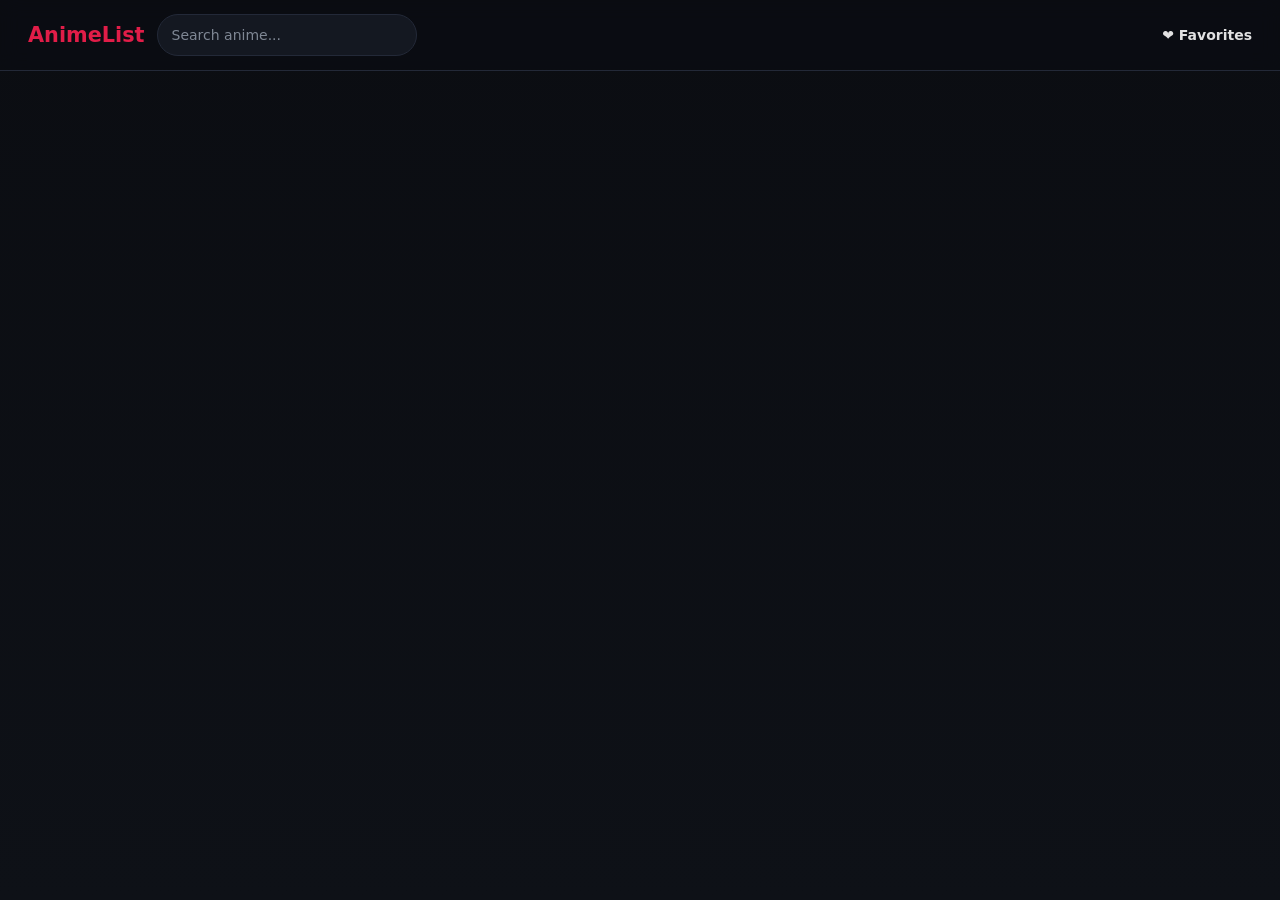
==== commit e758368b: "Update anime.html" ====
--- a/anime.html
+++ b/anime.html
@@ -20,6 +20,10 @@
 <script src="script.js"></script>
 
 <script>
+const API_BASE = window.location.hostname === "localhost"
+  ? "http://127.0.0.1:5000"
+  : "https://anime-recommender-system-p1m6.onrender.com";
+
 const params = new URLSearchParams(window.location.search);
 const id = params.get("id");
 
@@ -28,7 +32,7 @@
 if (!id) {
   container.innerHTML = "<p>No anime selected.</p>";
 } else {
-  fetch(`https://anime-recommender-system-p1m6.onrender.com/anime/${id}`)
+  fetch(`${API_BASE}/anime/${id}`)
     .then(res => {
       if (!res.ok) throw new Error("Anime not found");
       return res.json();
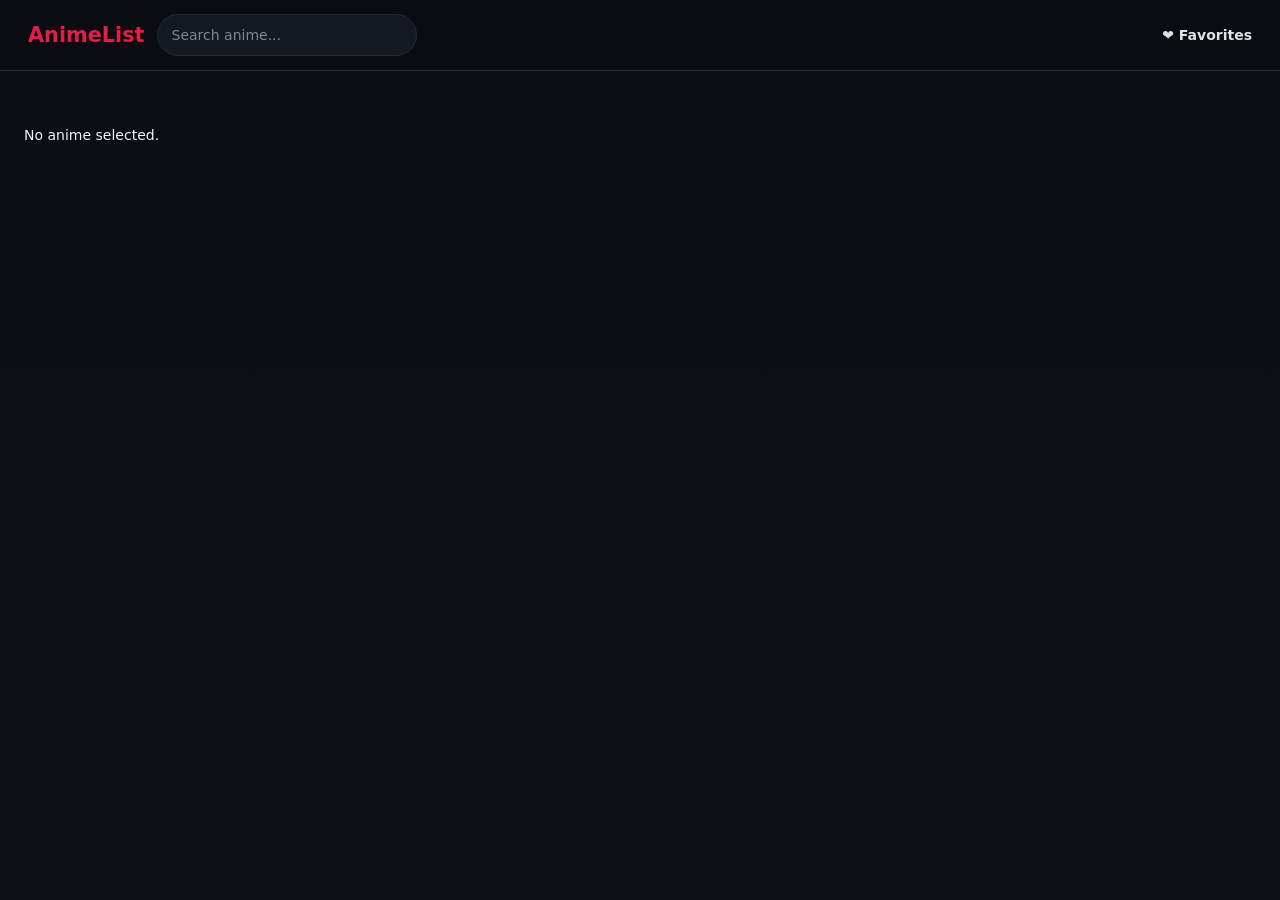
==== commit 8072b1d5: "Update anime.html" ====
--- a/anime.html
+++ b/anime.html
@@ -20,10 +20,6 @@
 <script src="script.js"></script>
 
 <script>
-const API_BASE = window.location.hostname === "localhost"
-  ? "http://127.0.0.1:5000"
-  : "https://anime-recommender-system-p1m6.onrender.com";
-
 const params = new URLSearchParams(window.location.search);
 const id = params.get("id");
 
--- a/style.css
+++ b/style.css
@@ -187,6 +187,8 @@
   color: #facc15;
 }
 
+  
+
 /* ========================= */
 /* CAROUSEL WRAPPER */
 /* ========================= */
@@ -207,8 +209,9 @@
   display: flex;
   align-items: stretch;
   gap: var(--gap);
-  transition: transform 0.55s ease;
+  transition: translateZ(0);
   will-change: transform;
+  pointer-events: auto;
   min-width: 100%;
 }
 
@@ -380,6 +383,7 @@
   background: rgba(20, 24, 33, 0.95);
   border: 1px solid rgba(225, 29, 72, 0.4);
   color: var(--text);
+  pointer-events: auto;
   box-shadow: 0 8px 22px rgba(0, 0, 0, 0.3);
   transition: background 0.2s ease, box-shadow 0.2s ease, transform 0.2s ease;
 }
